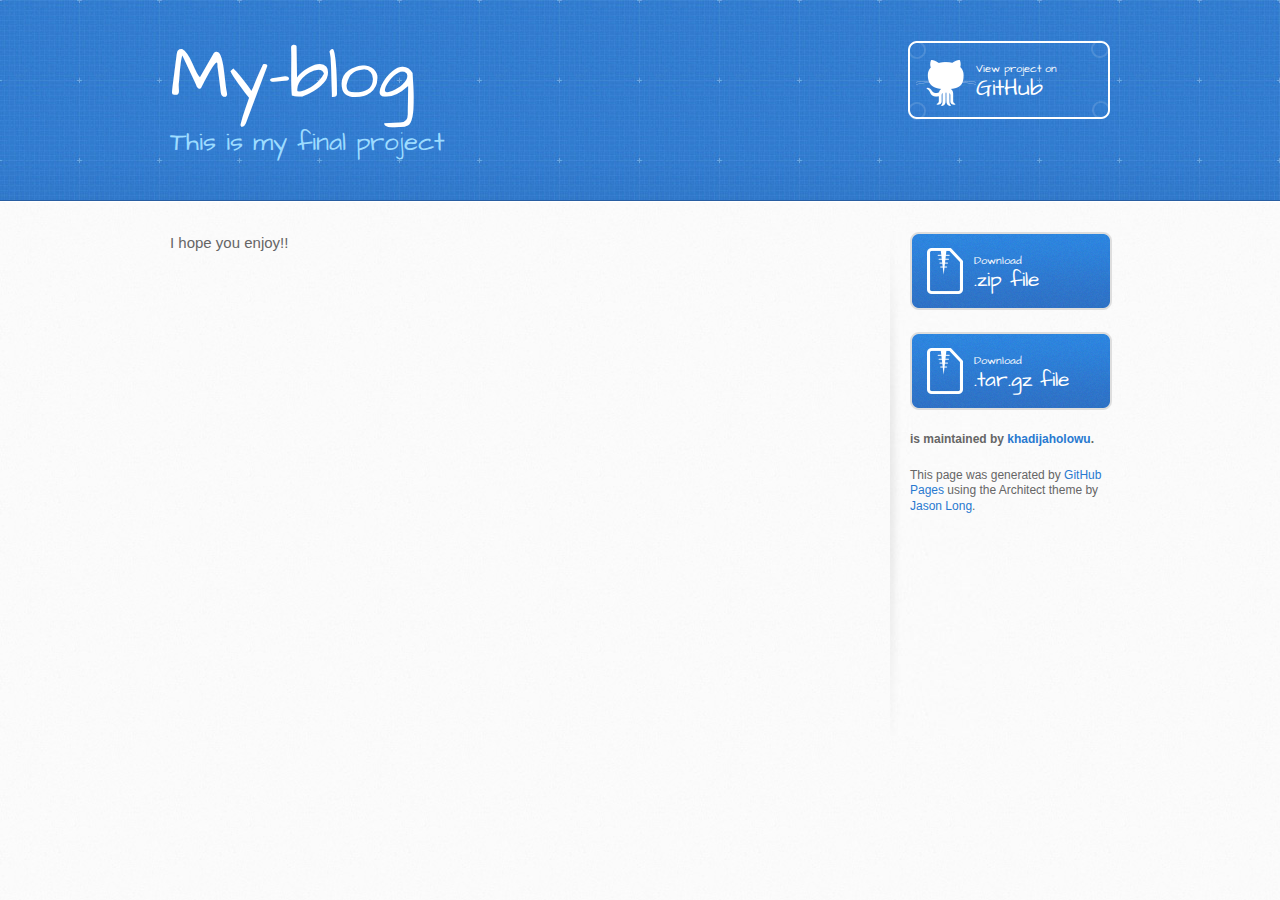
==== index.html @ ba10bfab "Create gh-pages branch via GitHub" ====
<!DOCTYPE html>
<html>
  <head>
    <meta charset='utf-8'>
    <meta http-equiv="X-UA-Compatible" content="chrome=1">
    <meta name="viewport" content="width=device-width, initial-scale=1, maximum-scale=1">
    <link href='https://fonts.googleapis.com/css?family=Architects+Daughter' rel='stylesheet' type='text/css'>
    <link rel="stylesheet" type="text/css" href="stylesheets/stylesheet.css" media="screen">
    <link rel="stylesheet" type="text/css" href="stylesheets/github-light.css" media="screen">
    <link rel="stylesheet" type="text/css" href="stylesheets/print.css" media="print">

    <!--[if lt IE 9]>
    <script src="//html5shiv.googlecode.com/svn/trunk/html5.js"></script>
    <![endif]-->

    <title>My-blog by khadijaholowu</title>
  </head>

  <body>
    <header>
      <div class="inner">
        <h1>My-blog</h1>
        <h2>This is my final project</h2>
        <a href="https://github.com/khadijaholowu/My-Blog" class="button"><small>View project on</small> GitHub</a>
      </div>
    </header>

    <div id="content-wrapper">
      <div class="inner clearfix">
        <section id="main-content">
          <p>I hope you enjoy!!</p>
        </section>

        <aside id="sidebar">
          <a href="https://github.com/khadijaholowu/My-Blog/zipball/master" class="button">
            <small>Download</small>
            .zip file
          </a>
          <a href="https://github.com/khadijaholowu/My-Blog/tarball/master" class="button">
            <small>Download</small>
            .tar.gz file
          </a>

          <p class="repo-owner"><a href="https://github.com/khadijaholowu/My-Blog"></a> is maintained by <a href="https://github.com/khadijaholowu">khadijaholowu</a>.</p>

          <p>This page was generated by <a href="https://pages.github.com">GitHub Pages</a> using the Architect theme by <a href="https://twitter.com/jasonlong">Jason Long</a>.</p>
        </aside>
      </div>
    </div>

  
  </body>
</html>
---- stylesheets/stylesheet.css ----
/*! normalize.css v3.0.2 | MIT License | git.io/normalize */

/**
 * 1. Set default font family to sans-serif.
 * 2. Prevent iOS text size adjust after orientation change, without disabling
 *    user zoom.
 */

html {
  font-family: sans-serif; /* 1 */
  -webkit-text-size-adjust: 100%; /* 2 */
  -ms-text-size-adjust: 100%; /* 2 */
}

/**
 * Remove default margin.
 */

body {
  margin: 0;
}

/* HTML5 display definitions
   ========================================================================== */

/**
 * Correct `block` display not defined for any HTML5 element in IE 8/9.
 * Correct `block` display not defined for `details` or `summary` in IE 10/11
 * and Firefox.
 * Correct `block` display not defined for `main` in IE 11.
 */

article,
aside,
details,
figcaption,
figure,
footer,
header,
hgroup,
main,
menu,
nav,
section,
summary {
  display: block;
}

/**
 * 1. Correct `inline-block` display not defined in IE 8/9.
 * 2. Normalize vertical alignment of `progress` in Chrome, Firefox, and Opera.
 */

audio,
canvas,
progress,
video {
  display: inline-block; /* 1 */
  vertical-align: baseline; /* 2 */
}

/**
 * Prevent modern browsers from displaying `audio` without controls.
 * Remove excess height in iOS 5 devices.
 */

audio:not([controls]) {
  display: none;
  height: 0;
}

/**
 * Address `[hidden]` styling not present in IE 8/9/10.
 * Hide the `template` element in IE 8/9/11, Safari, and Firefox < 22.
 */

[hidden],
template {
  display: none;
}

/* Links
   ========================================================================== */

/**
 * Remove the gray background color from active links in IE 10.
 */

a {
  background-color: transparent;
}

/**
 * Improve readability when focused and also mouse hovered in all browsers.
 */

a:active,
a:hover {
  outline: 0;
}

/* Text-level semantics
   ========================================================================== */

/**
 * Address styling not present in IE 8/9/10/11, Safari, and Chrome.
 */

abbr[title] {
  border-bottom: 1px dotted;
}

/**
 * Address style set to `bolder` in Firefox 4+, Safari, and Chrome.
 */

b,
strong {
  font-weight: bold;
}

/**
 * Address styling not present in Safari and Chrome.
 */

dfn {
  font-style: italic;
}

/**
 * Address variable `h1` font-size and margin within `section` and `article`
 * contexts in Firefox 4+, Safari, and Chrome.
 */

h1 {
  margin: 0.67em 0;
  font-size: 2em;
}

/**
 * Address styling not present in IE 8/9.
 */

mark {
  color: #000;
  background: #ff0;
}

/**
 * Address inconsistent and variable font size in all browsers.
 */

small {
  font-size: 80%;
}

/**
 * Prevent `sub` and `sup` affecting `line-height` in all browsers.
 */

sub,
sup {
  position: relative;
  font-size: 75%;
  line-height: 0;
  vertical-align: baseline;
}

sup {
  top: -0.5em;
}

sub {
  bottom: -0.25em;
}

/* Embedded content
   ========================================================================== */

/**
 * Remove border when inside `a` element in IE 8/9/10.
 */

img {
  border: 0;
}

/**
 * Correct overflow not hidden in IE 9/10/11.
 */

svg:not(:root) {
  overflow: hidden;
}

/* Grouping content
   ========================================================================== */

/**
 * Address margin not present in IE 8/9 and Safari.
 */

figure {
  margin: 1em 40px;
}

/**
 * Address differences between Firefox and other browsers.
 */

hr {
  height: 0;
  -moz-box-sizing: content-box;
  box-sizing: content-box;
}

/**
 * Contain overflow in all browsers.
 */

pre {
  overflow: auto;
}

/**
 * Address odd `em`-unit font size rendering in all browsers.
 */

code,
kbd,
pre,
samp {
  font-family: monospace, monospace;
  font-size: 1em;
}

/* Forms
   ========================================================================== */

/**
 * Known limitation: by default, Chrome and Safari on OS X allow very limited
 * styling of `select`, unless a `border` property is set.
 */

/**
 * 1. Correct color not being inherited.
 *    Known issue: affects color of disabled elements.
 * 2. Correct font properties not being inherited.
 * 3. Address margins set differently in Firefox 4+, Safari, and Chrome.
 */

button,
input,
optgroup,
select,
textarea {
  margin: 0; /* 3 */
  font: inherit; /* 2 */
  color: inherit; /* 1 */
}

/**
 * Address `overflow` set to `hidden` in IE 8/9/10/11.
 */

button {
  overflow: visible;
}

/**
 * Address inconsistent `text-transform` inheritance for `button` and `select`.
 * All other form control elements do not inherit `text-transform` values.
 * Correct `button` style inheritance in Firefox, IE 8/9/10/11, and Opera.
 * Correct `select` style inheritance in Firefox.
 */

button,
select {
  text-transform: none;
}

/**
 * 1. Avoid the WebKit bug in Android 4.0.* where (2) destroys native `audio`
 *    and `video` controls.
 * 2. Correct inability to style clickable `input` types in iOS.
 * 3. Improve usability and consistency of cursor style between image-type
 *    `input` and others.
 */

button,
html input[type="button"], /* 1 */
input[type="reset"],
input[type="submit"] {
  -webkit-appearance: button; /* 2 */
  cursor: pointer; /* 3 */
}

/**
 * Re-set default cursor for disabled elements.
 */

button[disabled],
html input[disabled] {
  cursor: default;
}

/**
 * Remove inner padding and border in Firefox 4+.
 */

button::-moz-focus-inner,
input::-moz-focus-inner {
  padding: 0;
  border: 0;
}

/**
 * Address Firefox 4+ setting `line-height` on `input` using `!important` in
 * the UA stylesheet.
 */

input {
  line-height: normal;
}

/**
 * It's recommended that you don't attempt to style these elements.
 * Firefox's implementation doesn't respect box-sizing, padding, or width.
 *
 * 1. Address box sizing set to `content-box` in IE 8/9/10.
 * 2. Remove excess padding in IE 8/9/10.
 */

input[type="checkbox"],
input[type="radio"] {
  box-sizing: border-box; /* 1 */
  padding: 0; /* 2 */
}

/**
 * Fix the cursor style for Chrome's increment/decrement buttons. For certain
 * `font-size` values of the `input`, it causes the cursor style of the
 * decrement button to change from `default` to `text`.
 */

input[type="number"]::-webkit-inner-spin-button,
input[type="number"]::-webkit-outer-spin-button {
  height: auto;
}

/**
 * 1. Address `appearance` set to `searchfield` in Safari and Chrome.
 * 2. Address `box-sizing` set to `border-box` in Safari and Chrome
 *    (include `-moz` to future-proof).
 */

input[type="search"] {
  -webkit-box-sizing: content-box; /* 2 */
  -moz-box-sizing: content-box;
  box-sizing: content-box;
  -webkit-appearance: textfield; /* 1 */
}

/**
 * Remove inner padding and search cancel button in Safari and Chrome on OS X.
 * Safari (but not Chrome) clips the cancel button when the search input has
 * padding (and `textfield` appearance).
 */

input[type="search"]::-webkit-search-cancel-button,
input[type="search"]::-webkit-search-decoration {
  -webkit-appearance: none;
}

/**
 * Define consistent border, margin, and padding.
 */

fieldset {
  padding: 0.35em 0.625em 0.75em;
  margin: 0 2px;
  border: 1px solid #c0c0c0;
}

/**
 * 1. Correct `color` not being inherited in IE 8/9/10/11.
 * 2. Remove padding so people aren't caught out if they zero out fieldsets.
 */

legend {
  padding: 0; /* 2 */
  border: 0; /* 1 */
}

/**
 * Remove default vertical scrollbar in IE 8/9/10/11.
 */

textarea {
  overflow: auto;
}

/**
 * Don't inherit the `font-weight` (applied by a rule above).
 * NOTE: the default cannot safely be changed in Chrome and Safari on OS X.
 */

optgroup {
  font-weight: bold;
}

/* Tables
   ========================================================================== */

/**
 * Remove most spacing between table cells.
 */

table {
  border-spacing: 0;
  border-collapse: collapse;
}

td,
th {
  padding: 0;
}

/* LAYOUT STYLES */
body {
  font-family: 'Helvetica Neue', Helvetica, Arial, serif;
  font-size: 15px;
  font-weight: 400;
  line-height: 1.5;
  color: #666;
  background: #fafafa url(../images/body-bg.jpg) 0 0 repeat;
}

p {
  margin-top: 0;
}

a {
  color: #2879d0;
}
a:hover {
  color: #2268b2;
}

header {
  padding-top: 40px;
  padding-bottom: 40px;
  font-family: 'Architects Daughter', 'Helvetica Neue', Helvetica, Arial, serif;
  background: #2e7bcf url(../images/header-bg.jpg) 0 0 repeat-x;
  border-bottom: solid 1px #275da1;
}

header h1 {
  width: 540px;
  margin-top: 0;
  margin-bottom: 0.2em;
  font-size: 72px;
  font-weight: normal;
  line-height: 1;
  color: #fff;
  letter-spacing: -1px;
}

header h2 {
  width: 540px;
  margin-top: 0;
  margin-bottom: 0;
  font-size: 26px;
  font-weight: normal;
  line-height: 1.3;
  color: #9ddcff;
  letter-spacing: 0;
}

.inner {
  position: relative;
  width: 940px;
  margin: 0 auto;
}

#content-wrapper {
  padding-top: 30px;
  border-top: solid 1px #fff;
}

#main-content {
  float: left;
  width: 690px;
}

#main-content img {
  max-width: 100%;
}

aside#sidebar {
  float: right;
  width: 200px;
  min-height: 504px;
  padding-left: 20px;
  font-size: 12px;
  line-height: 1.3;
  background: transparent url(../images/sidebar-bg.jpg) 0 0 no-repeat;
}

aside#sidebar p.repo-owner,
aside#sidebar p.repo-owner a {
  font-weight: bold;
}

#downloads {
  margin-bottom: 40px;
}

a.button {
  width: 134px;
  height: 58px;
  padding-top: 22px;
  padding-left: 68px;
  font-family: 'Architects Daughter', 'Helvetica Neue', Helvetica, Arial, serif;
  font-size: 23px;
  line-height: 1.2;
  color: #fff;
}
a.button small {
  display: block;
  font-size: 11px;
}
header a.button {
  position: absolute;
  top: 0;
  right: 0;
  background: transparent url(../images/github-button.png) 0 0 no-repeat;
}
aside a.button {
  display: block;
  width: 138px;
  padding-left: 64px;
  margin-bottom: 20px;
  font-size: 21px;
  background: transparent url(../images/download-button.png) 0 0 no-repeat;
}

code, pre {
  margin-bottom: 30px;
  font-family: Monaco, "Bitstream Vera Sans Mono", "Lucida Console", Terminal, monospace;
  font-size: 13px;
  color: #222;
}

code {
  padding: 0 3px;
  background-color: #f2f8fc;
  border: solid 1px #dbe7f3;
}

pre {
  padding: 20px;
  overflow: auto;
  text-shadow: none;
  background: #fff;
  border: solid 1px #f2f2f2;
}
pre code {
  padding: 0;
  color: #2879d0;
  background-color: #fff;
  border: none;
}

ul, ol, dl {
  margin-bottom: 20px;
}


/* COMMON STYLES */

hr {
  height: 0;
  margin-top: 1em;
  margin-bottom: 1em;
  border: 0;
  border-top: solid 1px #ddd;
}

table {
  width: 100%;
  border: 1px solid #ebebeb;
}

th {
  font-weight: 500;
}

td {
  font-weight: 300;
  text-align: center;
  border: 1px solid #ebebeb;
}

form {
  padding: 20px;
  background: #f2f2f2;

}


/* GENERAL ELEMENT TYPE STYLES */

#main-content h1 {
  margin-top: 0;
  margin-bottom: 0;
  font-family: 'Architects Daughter', 'Helvetica Neue', Helvetica, Arial, serif;
  font-size: 2.8em;
  font-weight: normal;
  color: #474747;
  text-indent: 6px;
  letter-spacing: -1px;
}

#main-content h1:before {
  padding-right: 0.3em;
  margin-left: -0.9em;
  color: #9ddcff;
  content: "/";
}

#main-content h2 {
  margin-bottom: 8px;
  font-family: 'Architects Daughter', 'Helvetica Neue', Helvetica, Arial, serif;
  font-size: 22px;
  font-weight: bold;
  color: #474747;
  text-indent: 4px;
}
#main-content h2:before {
  padding-right: 0.3em;
  margin-left: -1.5em;
  content: "//";
  color: #9ddcff;
}

#main-content h3 {
  margin-top: 24px;
  margin-bottom: 8px;
  font-family: 'Architects Daughter', 'Helvetica Neue', Helvetica, Arial, serif;
  font-size: 18px;
  font-weight: bold;
  color: #474747;
  text-indent: 3px;
}

#main-content h3:before {
  padding-right: 0.3em;
  margin-left: -2em;
  content: "///";
  color: #9ddcff;
}

#main-content h4 {
  margin-bottom: 8px;
  font-family: 'Architects Daughter', 'Helvetica Neue', Helvetica, Arial, serif;
  font-size: 15px;
  font-weight: bold;
  color: #474747;
  text-indent: 3px;
}

h4:before {
  padding-right: 0.3em;
  margin-left: -2.8em;
  content: "////";
  color: #9ddcff;
}

#main-content h5 {
  margin-bottom: 8px;
  font-family: 'Architects Daughter', 'Helvetica Neue', Helvetica, Arial, serif;
  font-size: 14px;
  color: #474747;
  text-indent: 3px;
}
h5:before {
  padding-right: 0.3em;
  margin-left: -3.2em;
  content: "/////";
  color: #9ddcff;
}

#main-content h6 {
  margin-bottom: 8px;
  font-family: 'Architects Daughter', 'Helvetica Neue', Helvetica, Arial, serif;
  font-size: .8em;
  color: #474747;
  text-indent: 3px;
}
h6:before {
  padding-right: 0.3em;
  margin-left: -3.7em;
  content: "//////";
  color: #9ddcff;
}

p {
  margin-bottom: 20px;
}

a {
  text-decoration: none;
}

p a {
  font-weight: 400;
}

blockquote {
  padding: 0 0 0 30px;
  margin-bottom: 20px;
  font-size: 1.6em;
  border-left: 10px solid #e9e9e9;
}

ul {
  list-style-position: inside;
  list-style: disc;
  padding-left: 20px;
}

ol {
  list-style-position: inside;
  list-style: decimal;
  padding-left: 3px;
}

dl dd {
  font-style: italic;
  font-weight: 100;
}

footer {
  padding-top: 20px;
  padding-bottom: 30px;
  margin-top: 40px;
  font-size: 13px;
  color: #aaa;
  background: transparent url('../images/hr.png') 0 0 no-repeat;
}

footer a {
  color: #666;
}
footer a:hover {
  color: #444;
}

/* MISC */
.clearfix:after {
  display: block;
  height: 0;
  clear: both;
  visibility: hidden;
  content: '.';
}

.clearfix {display: inline-block;}
* html .clearfix {height: 1%;}
.clearfix {display: block;}

/* #Media Queries
================================================== */

/* Smaller than standard 960 (devices and browsers) */
@media only screen and (max-width: 959px) { }

/* Tablet Portrait size to standard 960 (devices and browsers) */
@media only screen and (min-width: 768px) and (max-width: 959px) {
  .inner {
    width: 740px;
  }
  header h1, header h2 {
    width: 340px;
  }
  header h1 {
    font-size: 60px;
  }
  header h2 {
    font-size: 30px;
  }
  #main-content {
    width: 490px;
  }
  #main-content h1:before,
  #main-content h2:before,
  #main-content h3:before,
  #main-content h4:before,
  #main-content h5:before,
  #main-content h6:before {
    padding-right: 0;
    margin-left: 0;
    content: none;
  }
}

/* All Mobile Sizes (devices and browser) */
@media only screen and (max-width: 767px) {
  .inner {
    width: 93%;
  }
  header {
    padding: 20px 0;
  }
  header .inner {
    position: relative;
  }
  header h1, header h2 {
    width: 100%;
  }
  header h1 {
    font-size: 48px;
  }
  header h2 {
    font-size: 24px;
  }
  header a.button {
    position: relative;
    display: inline-block;
    width: auto;
    height: auto;
    padding: 5px 10px;
    margin-top: 15px;
    font-size: 13px;
    line-height: 1;
    color: #2879d0;
    text-align: center;
    background-color: #9ddcff;
    background-image: none;
    border-radius: 5px;
    -moz-border-radius: 5px;
    -webkit-border-radius: 5px;
  }
  header a.button small {
    display: inline;
    font-size: 13px;
  }
  #main-content,
  aside#sidebar {
    float: none;
    width: 100% ! important;
  }
  aside#sidebar {
    min-height: 0;
    padding: 20px 0;
    margin-top: 20px;
    background-image: none;
    border-top: solid 1px #ddd;
  }
  aside#sidebar a.button {
    display: none;
  }
  #main-content h1:before,
  #main-content h2:before,
  #main-content h3:before,
  #main-content h4:before,
  #main-content h5:before,
  #main-content h6:before {
    padding-right: 0;
    margin-left: 0;
    content: none;
  }
}

/* Mobile Landscape Size to Tablet Portrait (devices and browsers) */
@media only screen and (min-width: 480px) and (max-width: 767px) { }

/* Mobile Portrait Size to Mobile Landscape Size (devices and browsers) */
@media only screen and (max-width: 479px) { }
---- stylesheets/github-light.css ----
/*
   Copyright 2014 GitHub Inc.

   Licensed under the Apache License, Version 2.0 (the "License");
   you may not use this file except in compliance with the License.
   You may obtain a copy of the License at

       http://www.apache.org/licenses/LICENSE-2.0

   Unless required by applicable law or agreed to in writing, software
   distributed under the License is distributed on an "AS IS" BASIS,
   WITHOUT WARRANTIES OR CONDITIONS OF ANY KIND, either express or implied.
   See the License for the specific language governing permissions and
   limitations under the License.

*/

.pl-c /* comment */ {
  color: #969896;
}

.pl-c1      /* constant, markup.raw, meta.diff.header, meta.module-reference, meta.property-name, support, support.constant, support.variable, variable.other.constant */,
.pl-s .pl-v /* string variable */ {
  color: #0086b3;
}

.pl-e  /* entity */,
.pl-en /* entity.name */ {
  color: #795da3;
}

.pl-s .pl-s1 /* string source */,
.pl-smi      /* storage.modifier.import, storage.modifier.package, storage.type.java, variable.other, variable.parameter.function */ {
  color: #333;
}

.pl-ent /* entity.name.tag */ {
  color: #63a35c;
}

.pl-k /* keyword, storage, storage.type */ {
  color: #a71d5d;
}

.pl-pds              /* punctuation.definition.string, string.regexp.character-class */,
.pl-s                /* string */,
.pl-s .pl-pse .pl-s1 /* string punctuation.section.embedded source */,
.pl-sr               /* string.regexp */,
.pl-sr .pl-cce       /* string.regexp constant.character.escape */,
.pl-sr .pl-sra       /* string.regexp string.regexp.arbitrary-repitition */,
.pl-sr .pl-sre       /* string.regexp source.ruby.embedded */ {
  color: #183691;
}

.pl-v /* variable */ {
  color: #ed6a43;
}

.pl-id /* invalid.deprecated */ {
  color: #b52a1d;
}

.pl-ii /* invalid.illegal */ {
  background-color: #b52a1d;
  color: #f8f8f8;
}

.pl-sr .pl-cce /* string.regexp constant.character.escape */ {
  color: #63a35c;
  font-weight: bold;
}

.pl-ml /* markup.list */ {
  color: #693a17;
}

.pl-mh        /* markup.heading */,
.pl-mh .pl-en /* markup.heading entity.name */,
.pl-ms        /* meta.separator */ {
  color: #1d3e81;
  font-weight: bold;
}

.pl-mq /* markup.quote */ {
  color: #008080;
}

.pl-mi /* markup.italic */ {
  color: #333;
  font-style: italic;
}

.pl-mb /* markup.bold */ {
  color: #333;
  font-weight: bold;
}

.pl-md /* markup.deleted, meta.diff.header.from-file */ {
  background-color: #ffecec;
  color: #bd2c00;
}

.pl-mi1 /* markup.inserted, meta.diff.header.to-file */ {
  background-color: #eaffea;
  color: #55a532;
}

.pl-mdr /* meta.diff.range */ {
  color: #795da3;
  font-weight: bold;
}

.pl-mo /* meta.output */ {
  color: #1d3e81;
}
---- stylesheets/print.css ----
html, body, div, span, applet, object, iframe,
h1, h2, h3, h4, h5, h6, p, blockquote, pre,
a, abbr, acronym, address, big, cite, code,
del, dfn, em, img, ins, kbd, q, s, samp,
small, strike, strong, sub, sup, tt, var,
b, u, i, center,
dl, dt, dd, ol, ul, li,
fieldset, form, label, legend,
table, caption, tbody, tfoot, thead, tr, th, td,
article, aside, canvas, details, embed,
figure, figcaption, footer, header, hgroup,
menu, nav, output, ruby, section, summary,
time, mark, audio, video {
  padding: 0;
  margin: 0;
  font: inherit;
  font-size: 100%;
  vertical-align: baseline;
  border: 0;
}
/* HTML5 display-role reset for older browsers */
article, aside, details, figcaption, figure,
footer, header, hgroup, menu, nav, section {
  display: block;
}
body {
  line-height: 1;
}
ol, ul {
  list-style: none;
}
blockquote, q {
  quotes: none;
}
blockquote:before, blockquote:after,
q:before, q:after {
  content: '';
  content: none;
}
table {
  border-spacing: 0;
  border-collapse: collapse;
}
body {
  font-family: 'Helvetica Neue', Helvetica, Arial, serif;
  font-size: 13px;
  line-height: 1.5;
  color: #000;
}

a {
  font-weight: bold;
  color: #d5000d;
}

header {
  padding-top: 35px;
  padding-bottom: 10px;
}

header h1 {
  font-size: 48px;
  font-weight: bold;
  line-height: 1.2;
  color: #303030;
  letter-spacing: -1px;
}

header h2 {
  font-size: 24px;
  font-weight: normal;
  line-height: 1.3;
  color: #aaa;
  letter-spacing: -1px;
}
#downloads {
  display: none;
}
#main_content {
  padding-top: 20px;
}

code, pre {
  margin-bottom: 30px;
  font-family: Monaco, "Bitstream Vera Sans Mono", "Lucida Console", Terminal;
  font-size: 12px;
  color: #222;
}

code {
  padding: 0 3px;
}

pre {
  padding: 20px;
  overflow: auto;
  border: solid 1px #ddd;
}
pre code {
  padding: 0;
}

ul, ol, dl {
  margin-bottom: 20px;
}


/* COMMON STYLES */

table {
  width: 100%;
  border: 1px solid #ebebeb;
}

th {
  font-weight: 500;
}

td {
  font-weight: 300;
  text-align: center;
  border: 1px solid #ebebeb;
}

form {
  padding: 20px;
  background: #f2f2f2;

}


/* GENERAL ELEMENT TYPE STYLES */

h1 {
  font-size: 2.8em;
}

h2 {
  margin-bottom: 8px;
  font-size: 22px;
  font-weight: bold;
  color: #303030;
}

h3 {
  margin-bottom: 8px;
  font-size: 18px;
  font-weight: bold;
  color: #d5000d;
}

h4 {
  font-size: 16px;
  font-weight: bold;
  color: #303030;
}

h5 {
  font-size: 1em;
  color: #303030;
}

h6 {
  font-size: .8em;
  color: #303030;
}

p {
  margin-bottom: 20px;
  font-weight: 300;
}

a {
  text-decoration: none;
}

p a {
  font-weight: 400;
}

blockquote {
  padding: 0 0 0 30px;
  margin-bottom: 20px;
  font-size: 1.6em;
  border-left: 10px solid #e9e9e9;
}

ul li {
  padding-left: 20px;
  list-style-position: inside;
  list-style: disc;
}

ol li {
  padding-left: 3px;
  list-style-position: inside;
  list-style: decimal;
}

dl dd {
  font-style: italic;
  font-weight: 100;
}

footer {
  padding-top: 20px;
  padding-bottom: 30px;
  margin-top: 40px;
  font-size: 13px;
  color: #aaa;
}

footer a {
  color: #666;
}

/* MISC */
.clearfix:after {
  display: block;
  height: 0;
  clear: both;
  visibility: hidden;
  content: '.';
}

.clearfix {display: inline-block;}
* html .clearfix {height: 1%;}
.clearfix {display: block;}
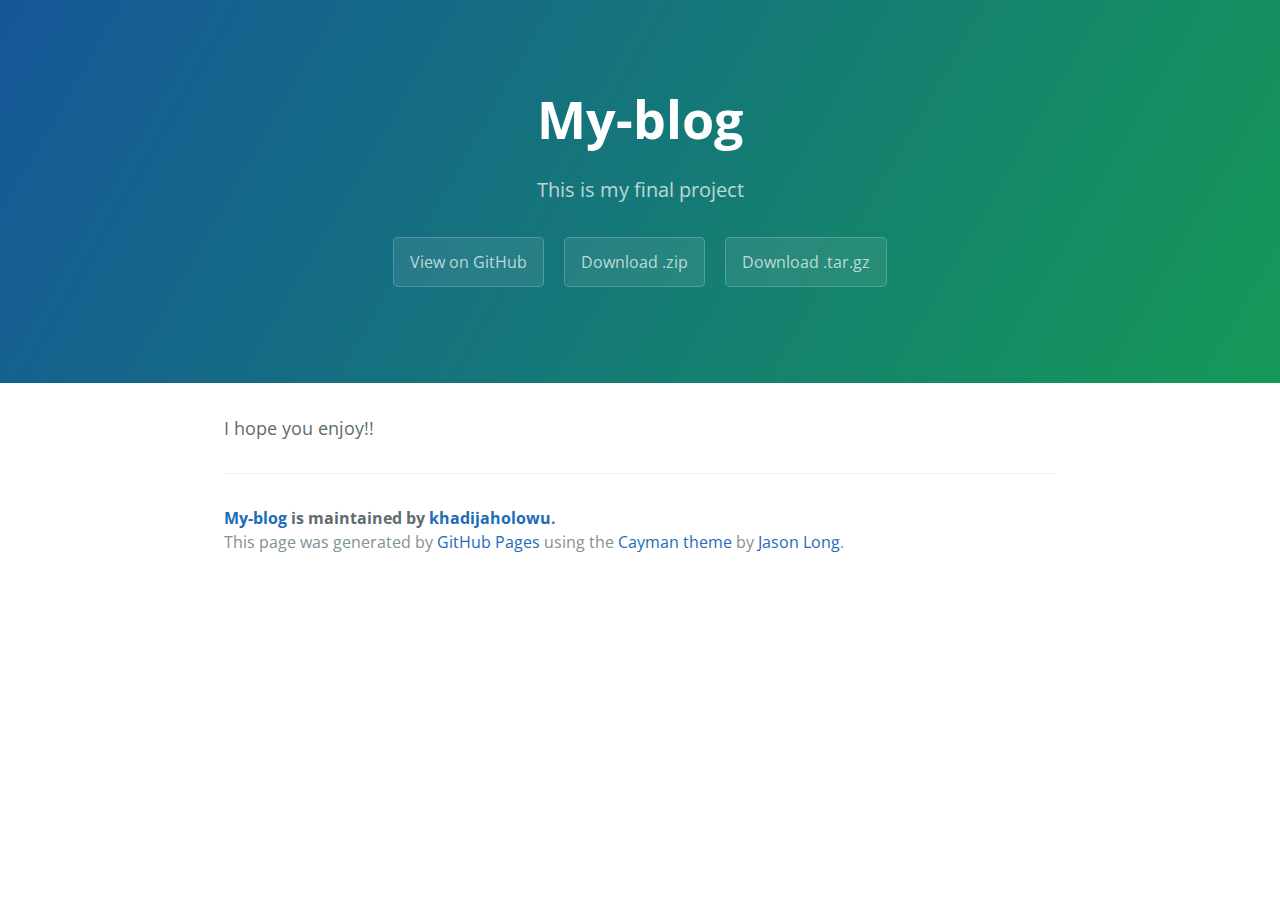
==== commit d8cb6bbb: "Create gh-pages branch via GitHub" ====
--- a/index.html
+++ b/index.html
@@ -1,52 +1,33 @@
 <!DOCTYPE html>
-<html>
+<html lang="en-us">
   <head>
-    <meta charset='utf-8'>
-    <meta http-equiv="X-UA-Compatible" content="chrome=1">
-    <meta name="viewport" content="width=device-width, initial-scale=1, maximum-scale=1">
-    <link href='https://fonts.googleapis.com/css?family=Architects+Daughter' rel='stylesheet' type='text/css'>
+    <meta charset="UTF-8">
+    <title>My-blog by khadijaholowu</title>
+    <meta name="viewport" content="width=device-width, initial-scale=1">
+    <link rel="stylesheet" type="text/css" href="stylesheets/normalize.css" media="screen">
+    <link href='https://fonts.googleapis.com/css?family=Open+Sans:400,700' rel='stylesheet' type='text/css'>
     <link rel="stylesheet" type="text/css" href="stylesheets/stylesheet.css" media="screen">
     <link rel="stylesheet" type="text/css" href="stylesheets/github-light.css" media="screen">
-    <link rel="stylesheet" type="text/css" href="stylesheets/print.css" media="print">
+  </head>
+  <body>
+    <section class="page-header">
+      <h1 class="project-name">My-blog</h1>
+      <h2 class="project-tagline">This is my final project</h2>
+      <a href="https://github.com/khadijaholowu/My-Blog" class="btn">View on GitHub</a>
+      <a href="https://github.com/khadijaholowu/My-Blog/zipball/master" class="btn">Download .zip</a>
+      <a href="https://github.com/khadijaholowu/My-Blog/tarball/master" class="btn">Download .tar.gz</a>
+    </section>
 
-    <!--[if lt IE 9]>
-    <script src="//html5shiv.googlecode.com/svn/trunk/html5.js"></script>
-    <![endif]-->
+    <section class="main-content">
+      <p>I hope you enjoy!!</p>
 
-    <title>My-blog by khadijaholowu</title>
-  </head>
+      <footer class="site-footer">
+        <span class="site-footer-owner"><a href="https://github.com/khadijaholowu/My-Blog">My-blog</a> is maintained by <a href="https://github.com/khadijaholowu">khadijaholowu</a>.</span>
 
-  <body>
-    <header>
-      <div class="inner">
-        <h1>My-blog</h1>
-        <h2>This is my final project</h2>
-        <a href="https://github.com/khadijaholowu/My-Blog" class="button"><small>View project on</small> GitHub</a>
-      </div>
-    </header>
+        <span class="site-footer-credits">This page was generated by <a href="https://pages.github.com">GitHub Pages</a> using the <a href="https://github.com/jasonlong/cayman-theme">Cayman theme</a> by <a href="https://twitter.com/jasonlong">Jason Long</a>.</span>
+      </footer>
 
-    <div id="content-wrapper">
-      <div class="inner clearfix">
-        <section id="main-content">
-          <p>I hope you enjoy!!</p>
-        </section>
-
-        <aside id="sidebar">
-          <a href="https://github.com/khadijaholowu/My-Blog/zipball/master" class="button">
-            <small>Download</small>
-            .zip file
-          </a>
-          <a href="https://github.com/khadijaholowu/My-Blog/tarball/master" class="button">
-            <small>Download</small>
-            .tar.gz file
-          </a>
-
-          <p class="repo-owner"><a href="https://github.com/khadijaholowu/My-Blog"></a> is maintained by <a href="https://github.com/khadijaholowu">khadijaholowu</a>.</p>
-
-          <p>This page was generated by <a href="https://pages.github.com">GitHub Pages</a> using the Architect theme by <a href="https://twitter.com/jasonlong">Jason Long</a>.</p>
-        </aside>
-      </div>
-    </div>
+    </section>
 
   
   </body>
--- a/stylesheets/stylesheet.css
+++ b/stylesheets/stylesheet.css
@@ -1,881 +1,245 @@
-/*! normalize.css v3.0.2 | MIT License | git.io/normalize */
-
-/**
- * 1. Set default font family to sans-serif.
- * 2. Prevent iOS text size adjust after orientation change, without disabling
- *    user zoom.
- */
-
-html {
-  font-family: sans-serif; /* 1 */
-  -webkit-text-size-adjust: 100%; /* 2 */
-  -ms-text-size-adjust: 100%; /* 2 */
-}
-
-/**
- * Remove default margin.
- */
+* {
+  box-sizing: border-box; }
 
 body {
+  padding: 0;
   margin: 0;
-}
-
-/* HTML5 display definitions
-   ========================================================================== */
-
-/**
- * Correct `block` display not defined for any HTML5 element in IE 8/9.
- * Correct `block` display not defined for `details` or `summary` in IE 10/11
- * and Firefox.
- * Correct `block` display not defined for `main` in IE 11.
- */
-
-article,
-aside,
-details,
-figcaption,
-figure,
-footer,
-header,
-hgroup,
-main,
-menu,
-nav,
-section,
-summary {
+  font-family: "Open Sans", "Helvetica Neue", Helvetica, Arial, sans-serif;
+  font-size: 16px;
+  line-height: 1.5;
+  color: #606c71; }
+
+a {
+  color: #1e6bb8;
+  text-decoration: none; }
+  a:hover {
+    text-decoration: underline; }
+
+.btn {
+  display: inline-block;
+  margin-bottom: 1rem;
+  color: rgba(255, 255, 255, 0.7);
+  background-color: rgba(255, 255, 255, 0.08);
+  border-color: rgba(255, 255, 255, 0.2);
+  border-style: solid;
+  border-width: 1px;
+  border-radius: 0.3rem;
+  transition: color 0.2s, background-color 0.2s, border-color 0.2s; }
+  .btn + .btn {
+    margin-left: 1rem; }
+
+.btn:hover {
+  color: rgba(255, 255, 255, 0.8);
+  text-decoration: none;
+  background-color: rgba(255, 255, 255, 0.2);
+  border-color: rgba(255, 255, 255, 0.3); }
+
+@media screen and (min-width: 64em) {
+  .btn {
+    padding: 0.75rem 1rem; } }
+
+@media screen and (min-width: 42em) and (max-width: 64em) {
+  .btn {
+    padding: 0.6rem 0.9rem;
+    font-size: 0.9rem; } }
+
+@media screen and (max-width: 42em) {
+  .btn {
+    display: block;
+    width: 100%;
+    padding: 0.75rem;
+    font-size: 0.9rem; }
+    .btn + .btn {
+      margin-top: 1rem;
+      margin-left: 0; } }
+
+.page-header {
+  color: #fff;
+  text-align: center;
+  background-color: #159957;
+  background-image: linear-gradient(120deg, #155799, #159957); }
+
+@media screen and (min-width: 64em) {
+  .page-header {
+    padding: 5rem 6rem; } }
+
+@media screen and (min-width: 42em) and (max-width: 64em) {
+  .page-header {
+    padding: 3rem 4rem; } }
+
+@media screen and (max-width: 42em) {
+  .page-header {
+    padding: 2rem 1rem; } }
+
+.project-name {
+  margin-top: 0;
+  margin-bottom: 0.1rem; }
+
+@media screen and (min-width: 64em) {
+  .project-name {
+    font-size: 3.25rem; } }
+
+@media screen and (min-width: 42em) and (max-width: 64em) {
+  .project-name {
+    font-size: 2.25rem; } }
+
+@media screen and (max-width: 42em) {
+  .project-name {
+    font-size: 1.75rem; } }
+
+.project-tagline {
+  margin-bottom: 2rem;
+  font-weight: normal;
+  opacity: 0.7; }
+
+@media screen and (min-width: 64em) {
+  .project-tagline {
+    font-size: 1.25rem; } }
+
+@media screen and (min-width: 42em) and (max-width: 64em) {
+  .project-tagline {
+    font-size: 1.15rem; } }
+
+@media screen and (max-width: 42em) {
+  .project-tagline {
+    font-size: 1rem; } }
+
+.main-content :first-child {
+  margin-top: 0; }
+.main-content img {
+  max-width: 100%; }
+.main-content h1, .main-content h2, .main-content h3, .main-content h4, .main-content h5, .main-content h6 {
+  margin-top: 2rem;
+  margin-bottom: 1rem;
+  font-weight: normal;
+  color: #159957; }
+.main-content p {
+  margin-bottom: 1em; }
+.main-content code {
+  padding: 2px 4px;
+  font-family: Consolas, "Liberation Mono", Menlo, Courier, monospace;
+  font-size: 0.9rem;
+  color: #383e41;
+  background-color: #f3f6fa;
+  border-radius: 0.3rem; }
+.main-content pre {
+  padding: 0.8rem;
+  margin-top: 0;
+  margin-bottom: 1rem;
+  font: 1rem Consolas, "Liberation Mono", Menlo, Courier, monospace;
+  color: #567482;
+  word-wrap: normal;
+  background-color: #f3f6fa;
+  border: solid 1px #dce6f0;
+  border-radius: 0.3rem; }
+  .main-content pre > code {
+    padding: 0;
+    margin: 0;
+    font-size: 0.9rem;
+    color: #567482;
+    word-break: normal;
+    white-space: pre;
+    background: transparent;
+    border: 0; }
+.main-content .highlight {
+  margin-bottom: 1rem; }
+  .main-content .highlight pre {
+    margin-bottom: 0;
+    word-break: normal; }
+.main-content .highlight pre, .main-content pre {
+  padding: 0.8rem;
+  overflow: auto;
+  font-size: 0.9rem;
+  line-height: 1.45;
+  border-radius: 0.3rem; }
+.main-content pre code, .main-content pre tt {
+  display: inline;
+  max-width: initial;
+  padding: 0;
+  margin: 0;
+  overflow: initial;
+  line-height: inherit;
+  word-wrap: normal;
+  background-color: transparent;
+  border: 0; }
+  .main-content pre code:before, .main-content pre code:after, .main-content pre tt:before, .main-content pre tt:after {
+    content: normal; }
+.main-content ul, .main-content ol {
+  margin-top: 0; }
+.main-content blockquote {
+  padding: 0 1rem;
+  margin-left: 0;
+  color: #819198;
+  border-left: 0.3rem solid #dce6f0; }
+  .main-content blockquote > :first-child {
+    margin-top: 0; }
+  .main-content blockquote > :last-child {
+    margin-bottom: 0; }
+.main-content table {
   display: block;
-}
-
-/**
- * 1. Correct `inline-block` display not defined in IE 8/9.
- * 2. Normalize vertical alignment of `progress` in Chrome, Firefox, and Opera.
- */
-
-audio,
-canvas,
-progress,
-video {
-  display: inline-block; /* 1 */
-  vertical-align: baseline; /* 2 */
-}
-
-/**
- * Prevent modern browsers from displaying `audio` without controls.
- * Remove excess height in iOS 5 devices.
- */
-
-audio:not([controls]) {
-  display: none;
-  height: 0;
-}
-
-/**
- * Address `[hidden]` styling not present in IE 8/9/10.
- * Hide the `template` element in IE 8/9/11, Safari, and Firefox < 22.
- */
-
-[hidden],
-template {
-  display: none;
-}
-
-/* Links
-   ========================================================================== */
-
-/**
- * Remove the gray background color from active links in IE 10.
- */
-
-a {
-  background-color: transparent;
-}
-
-/**
- * Improve readability when focused and also mouse hovered in all browsers.
- */
-
-a:active,
-a:hover {
-  outline: 0;
-}
-
-/* Text-level semantics
-   ========================================================================== */
-
-/**
- * Address styling not present in IE 8/9/10/11, Safari, and Chrome.
- */
-
-abbr[title] {
-  border-bottom: 1px dotted;
-}
-
-/**
- * Address style set to `bolder` in Firefox 4+, Safari, and Chrome.
- */
-
-b,
-strong {
-  font-weight: bold;
-}
-
-/**
- * Address styling not present in Safari and Chrome.
- */
-
-dfn {
-  font-style: italic;
-}
-
-/**
- * Address variable `h1` font-size and margin within `section` and `article`
- * contexts in Firefox 4+, Safari, and Chrome.
- */
-
-h1 {
-  margin: 0.67em 0;
-  font-size: 2em;
-}
-
-/**
- * Address styling not present in IE 8/9.
- */
-
-mark {
-  color: #000;
-  background: #ff0;
-}
-
-/**
- * Address inconsistent and variable font size in all browsers.
- */
-
-small {
-  font-size: 80%;
-}
-
-/**
- * Prevent `sub` and `sup` affecting `line-height` in all browsers.
- */
-
-sub,
-sup {
-  position: relative;
-  font-size: 75%;
-  line-height: 0;
-  vertical-align: baseline;
-}
-
-sup {
-  top: -0.5em;
-}
-
-sub {
-  bottom: -0.25em;
-}
-
-/* Embedded content
-   ========================================================================== */
-
-/**
- * Remove border when inside `a` element in IE 8/9/10.
- */
-
-img {
-  border: 0;
-}
-
-/**
- * Correct overflow not hidden in IE 9/10/11.
- */
-
-svg:not(:root) {
-  overflow: hidden;
-}
-
-/* Grouping content
-   ========================================================================== */
-
-/**
- * Address margin not present in IE 8/9 and Safari.
- */
-
-figure {
-  margin: 1em 40px;
-}
-
-/**
- * Address differences between Firefox and other browsers.
- */
-
-hr {
-  height: 0;
-  -moz-box-sizing: content-box;
-  box-sizing: content-box;
-}
-
-/**
- * Contain overflow in all browsers.
- */
-
-pre {
+  width: 100%;
   overflow: auto;
-}
-
-/**
- * Address odd `em`-unit font size rendering in all browsers.
- */
-
-code,
-kbd,
-pre,
-samp {
-  font-family: monospace, monospace;
-  font-size: 1em;
-}
-
-/* Forms
-   ========================================================================== */
-
-/**
- * Known limitation: by default, Chrome and Safari on OS X allow very limited
- * styling of `select`, unless a `border` property is set.
- */
-
-/**
- * 1. Correct color not being inherited.
- *    Known issue: affects color of disabled elements.
- * 2. Correct font properties not being inherited.
- * 3. Address margins set differently in Firefox 4+, Safari, and Chrome.
- */
-
-button,
-input,
-optgroup,
-select,
-textarea {
-  margin: 0; /* 3 */
-  font: inherit; /* 2 */
-  color: inherit; /* 1 */
-}
-
-/**
- * Address `overflow` set to `hidden` in IE 8/9/10/11.
- */
-
-button {
-  overflow: visible;
-}
-
-/**
- * Address inconsistent `text-transform` inheritance for `button` and `select`.
- * All other form control elements do not inherit `text-transform` values.
- * Correct `button` style inheritance in Firefox, IE 8/9/10/11, and Opera.
- * Correct `select` style inheritance in Firefox.
- */
-
-button,
-select {
-  text-transform: none;
-}
-
-/**
- * 1. Avoid the WebKit bug in Android 4.0.* where (2) destroys native `audio`
- *    and `video` controls.
- * 2. Correct inability to style clickable `input` types in iOS.
- * 3. Improve usability and consistency of cursor style between image-type
- *    `input` and others.
- */
-
-button,
-html input[type="button"], /* 1 */
-input[type="reset"],
-input[type="submit"] {
-  -webkit-appearance: button; /* 2 */
-  cursor: pointer; /* 3 */
-}
-
-/**
- * Re-set default cursor for disabled elements.
- */
-
-button[disabled],
-html input[disabled] {
-  cursor: default;
-}
-
-/**
- * Remove inner padding and border in Firefox 4+.
- */
-
-button::-moz-focus-inner,
-input::-moz-focus-inner {
+  word-break: normal;
+  word-break: keep-all; }
+  .main-content table th {
+    font-weight: bold; }
+  .main-content table th, .main-content table td {
+    padding: 0.5rem 1rem;
+    border: 1px solid #e9ebec; }
+.main-content dl {
+  padding: 0; }
+  .main-content dl dt {
+    padding: 0;
+    margin-top: 1rem;
+    font-size: 1rem;
+    font-weight: bold; }
+  .main-content dl dd {
+    padding: 0;
+    margin-bottom: 1rem; }
+.main-content hr {
+  height: 2px;
   padding: 0;
-  border: 0;
-}
-
-/**
- * Address Firefox 4+ setting `line-height` on `input` using `!important` in
- * the UA stylesheet.
- */
-
-input {
-  line-height: normal;
-}
-
-/**
- * It's recommended that you don't attempt to style these elements.
- * Firefox's implementation doesn't respect box-sizing, padding, or width.
- *
- * 1. Address box sizing set to `content-box` in IE 8/9/10.
- * 2. Remove excess padding in IE 8/9/10.
- */
-
-input[type="checkbox"],
-input[type="radio"] {
-  box-sizing: border-box; /* 1 */
-  padding: 0; /* 2 */
-}
-
-/**
- * Fix the cursor style for Chrome's increment/decrement buttons. For certain
- * `font-size` values of the `input`, it causes the cursor style of the
- * decrement button to change from `default` to `text`.
- */
-
-input[type="number"]::-webkit-inner-spin-button,
-input[type="number"]::-webkit-outer-spin-button {
-  height: auto;
-}
-
-/**
- * 1. Address `appearance` set to `searchfield` in Safari and Chrome.
- * 2. Address `box-sizing` set to `border-box` in Safari and Chrome
- *    (include `-moz` to future-proof).
- */
-
-input[type="search"] {
-  -webkit-box-sizing: content-box; /* 2 */
-  -moz-box-sizing: content-box;
-  box-sizing: content-box;
-  -webkit-appearance: textfield; /* 1 */
-}
-
-/**
- * Remove inner padding and search cancel button in Safari and Chrome on OS X.
- * Safari (but not Chrome) clips the cancel button when the search input has
- * padding (and `textfield` appearance).
- */
-
-input[type="search"]::-webkit-search-cancel-button,
-input[type="search"]::-webkit-search-decoration {
-  -webkit-appearance: none;
-}
-
-/**
- * Define consistent border, margin, and padding.
- */
-
-fieldset {
-  padding: 0.35em 0.625em 0.75em;
-  margin: 0 2px;
-  border: 1px solid #c0c0c0;
-}
-
-/**
- * 1. Correct `color` not being inherited in IE 8/9/10/11.
- * 2. Remove padding so people aren't caught out if they zero out fieldsets.
- */
-
-legend {
-  padding: 0; /* 2 */
-  border: 0; /* 1 */
-}
-
-/**
- * Remove default vertical scrollbar in IE 8/9/10/11.
- */
-
-textarea {
-  overflow: auto;
-}
-
-/**
- * Don't inherit the `font-weight` (applied by a rule above).
- * NOTE: the default cannot safely be changed in Chrome and Safari on OS X.
- */
-
-optgroup {
-  font-weight: bold;
-}
-
-/* Tables
-   ========================================================================== */
-
-/**
- * Remove most spacing between table cells.
- */
-
-table {
-  border-spacing: 0;
-  border-collapse: collapse;
-}
-
-td,
-th {
-  padding: 0;
-}
-
-/* LAYOUT STYLES */
-body {
-  font-family: 'Helvetica Neue', Helvetica, Arial, serif;
-  font-size: 15px;
-  font-weight: 400;
-  line-height: 1.5;
-  color: #666;
-  background: #fafafa url(../images/body-bg.jpg) 0 0 repeat;
-}
-
-p {
-  margin-top: 0;
-}
-
-a {
-  color: #2879d0;
-}
-a:hover {
-  color: #2268b2;
-}
-
-header {
-  padding-top: 40px;
-  padding-bottom: 40px;
-  font-family: 'Architects Daughter', 'Helvetica Neue', Helvetica, Arial, serif;
-  background: #2e7bcf url(../images/header-bg.jpg) 0 0 repeat-x;
-  border-bottom: solid 1px #275da1;
-}
-
-header h1 {
-  width: 540px;
-  margin-top: 0;
-  margin-bottom: 0.2em;
-  font-size: 72px;
-  font-weight: normal;
-  line-height: 1;
-  color: #fff;
-  letter-spacing: -1px;
-}
-
-header h2 {
-  width: 540px;
-  margin-top: 0;
-  margin-bottom: 0;
-  font-size: 26px;
-  font-weight: normal;
-  line-height: 1.3;
-  color: #9ddcff;
-  letter-spacing: 0;
-}
-
-.inner {
-  position: relative;
-  width: 940px;
-  margin: 0 auto;
-}
-
-#content-wrapper {
-  padding-top: 30px;
-  border-top: solid 1px #fff;
-}
-
-#main-content {
-  float: left;
-  width: 690px;
-}
-
-#main-content img {
-  max-width: 100%;
-}
-
-aside#sidebar {
-  float: right;
-  width: 200px;
-  min-height: 504px;
-  padding-left: 20px;
-  font-size: 12px;
-  line-height: 1.3;
-  background: transparent url(../images/sidebar-bg.jpg) 0 0 no-repeat;
-}
-
-aside#sidebar p.repo-owner,
-aside#sidebar p.repo-owner a {
-  font-weight: bold;
-}
-
-#downloads {
-  margin-bottom: 40px;
-}
-
-a.button {
-  width: 134px;
-  height: 58px;
-  padding-top: 22px;
-  padding-left: 68px;
-  font-family: 'Architects Daughter', 'Helvetica Neue', Helvetica, Arial, serif;
-  font-size: 23px;
-  line-height: 1.2;
-  color: #fff;
-}
-a.button small {
+  margin: 1rem 0;
+  background-color: #eff0f1;
+  border: 0; }
+
+@media screen and (min-width: 64em) {
+  .main-content {
+    max-width: 64rem;
+    padding: 2rem 6rem;
+    margin: 0 auto;
+    font-size: 1.1rem; } }
+
+@media screen and (min-width: 42em) and (max-width: 64em) {
+  .main-content {
+    padding: 2rem 4rem;
+    font-size: 1.1rem; } }
+
+@media screen and (max-width: 42em) {
+  .main-content {
+    padding: 2rem 1rem;
+    font-size: 1rem; } }
+
+.site-footer {
+  padding-top: 2rem;
+  margin-top: 2rem;
+  border-top: solid 1px #eff0f1; }
+
+.site-footer-owner {
   display: block;
-  font-size: 11px;
-}
-header a.button {
-  position: absolute;
-  top: 0;
-  right: 0;
-  background: transparent url(../images/github-button.png) 0 0 no-repeat;
-}
-aside a.button {
-  display: block;
-  width: 138px;
-  padding-left: 64px;
-  margin-bottom: 20px;
-  font-size: 21px;
-  background: transparent url(../images/download-button.png) 0 0 no-repeat;
-}
-
-code, pre {
-  margin-bottom: 30px;
-  font-family: Monaco, "Bitstream Vera Sans Mono", "Lucida Console", Terminal, monospace;
-  font-size: 13px;
-  color: #222;
-}
-
-code {
-  padding: 0 3px;
-  background-color: #f2f8fc;
-  border: solid 1px #dbe7f3;
-}
-
-pre {
-  padding: 20px;
-  overflow: auto;
-  text-shadow: none;
-  background: #fff;
-  border: solid 1px #f2f2f2;
-}
-pre code {
-  padding: 0;
-  color: #2879d0;
-  background-color: #fff;
-  border: none;
-}
-
-ul, ol, dl {
-  margin-bottom: 20px;
-}
-
-
-/* COMMON STYLES */
-
-hr {
-  height: 0;
-  margin-top: 1em;
-  margin-bottom: 1em;
-  border: 0;
-  border-top: solid 1px #ddd;
-}
-
-table {
-  width: 100%;
-  border: 1px solid #ebebeb;
-}
-
-th {
-  font-weight: 500;
-}
-
-td {
-  font-weight: 300;
-  text-align: center;
-  border: 1px solid #ebebeb;
-}
-
-form {
-  padding: 20px;
-  background: #f2f2f2;
-
-}
-
-
-/* GENERAL ELEMENT TYPE STYLES */
-
-#main-content h1 {
-  margin-top: 0;
-  margin-bottom: 0;
-  font-family: 'Architects Daughter', 'Helvetica Neue', Helvetica, Arial, serif;
-  font-size: 2.8em;
-  font-weight: normal;
-  color: #474747;
-  text-indent: 6px;
-  letter-spacing: -1px;
-}
-
-#main-content h1:before {
-  padding-right: 0.3em;
-  margin-left: -0.9em;
-  color: #9ddcff;
-  content: "/";
-}
-
-#main-content h2 {
-  margin-bottom: 8px;
-  font-family: 'Architects Daughter', 'Helvetica Neue', Helvetica, Arial, serif;
-  font-size: 22px;
-  font-weight: bold;
-  color: #474747;
-  text-indent: 4px;
-}
-#main-content h2:before {
-  padding-right: 0.3em;
-  margin-left: -1.5em;
-  content: "//";
-  color: #9ddcff;
-}
-
-#main-content h3 {
-  margin-top: 24px;
-  margin-bottom: 8px;
-  font-family: 'Architects Daughter', 'Helvetica Neue', Helvetica, Arial, serif;
-  font-size: 18px;
-  font-weight: bold;
-  color: #474747;
-  text-indent: 3px;
-}
-
-#main-content h3:before {
-  padding-right: 0.3em;
-  margin-left: -2em;
-  content: "///";
-  color: #9ddcff;
-}
-
-#main-content h4 {
-  margin-bottom: 8px;
-  font-family: 'Architects Daughter', 'Helvetica Neue', Helvetica, Arial, serif;
-  font-size: 15px;
-  font-weight: bold;
-  color: #474747;
-  text-indent: 3px;
-}
-
-h4:before {
-  padding-right: 0.3em;
-  margin-left: -2.8em;
-  content: "////";
-  color: #9ddcff;
-}
-
-#main-content h5 {
-  margin-bottom: 8px;
-  font-family: 'Architects Daughter', 'Helvetica Neue', Helvetica, Arial, serif;
-  font-size: 14px;
-  color: #474747;
-  text-indent: 3px;
-}
-h5:before {
-  padding-right: 0.3em;
-  margin-left: -3.2em;
-  content: "/////";
-  color: #9ddcff;
-}
-
-#main-content h6 {
-  margin-bottom: 8px;
-  font-family: 'Architects Daughter', 'Helvetica Neue', Helvetica, Arial, serif;
-  font-size: .8em;
-  color: #474747;
-  text-indent: 3px;
-}
-h6:before {
-  padding-right: 0.3em;
-  margin-left: -3.7em;
-  content: "//////";
-  color: #9ddcff;
-}
-
-p {
-  margin-bottom: 20px;
-}
-
-a {
-  text-decoration: none;
-}
-
-p a {
-  font-weight: 400;
-}
-
-blockquote {
-  padding: 0 0 0 30px;
-  margin-bottom: 20px;
-  font-size: 1.6em;
-  border-left: 10px solid #e9e9e9;
-}
-
-ul {
-  list-style-position: inside;
-  list-style: disc;
-  padding-left: 20px;
-}
-
-ol {
-  list-style-position: inside;
-  list-style: decimal;
-  padding-left: 3px;
-}
-
-dl dd {
-  font-style: italic;
-  font-weight: 100;
-}
-
-footer {
-  padding-top: 20px;
-  padding-bottom: 30px;
-  margin-top: 40px;
-  font-size: 13px;
-  color: #aaa;
-  background: transparent url('../images/hr.png') 0 0 no-repeat;
-}
-
-footer a {
-  color: #666;
-}
-footer a:hover {
-  color: #444;
-}
-
-/* MISC */
-.clearfix:after {
-  display: block;
-  height: 0;
-  clear: both;
-  visibility: hidden;
-  content: '.';
-}
-
-.clearfix {display: inline-block;}
-* html .clearfix {height: 1%;}
-.clearfix {display: block;}
-
-/* #Media Queries
-================================================== */
-
-/* Smaller than standard 960 (devices and browsers) */
-@media only screen and (max-width: 959px) { }
-
-/* Tablet Portrait size to standard 960 (devices and browsers) */
-@media only screen and (min-width: 768px) and (max-width: 959px) {
-  .inner {
-    width: 740px;
-  }
-  header h1, header h2 {
-    width: 340px;
-  }
-  header h1 {
-    font-size: 60px;
-  }
-  header h2 {
-    font-size: 30px;
-  }
-  #main-content {
-    width: 490px;
-  }
-  #main-content h1:before,
-  #main-content h2:before,
-  #main-content h3:before,
-  #main-content h4:before,
-  #main-content h5:before,
-  #main-content h6:before {
-    padding-right: 0;
-    margin-left: 0;
-    content: none;
-  }
-}
-
-/* All Mobile Sizes (devices and browser) */
-@media only screen and (max-width: 767px) {
-  .inner {
-    width: 93%;
-  }
-  header {
-    padding: 20px 0;
-  }
-  header .inner {
-    position: relative;
-  }
-  header h1, header h2 {
-    width: 100%;
-  }
-  header h1 {
-    font-size: 48px;
-  }
-  header h2 {
-    font-size: 24px;
-  }
-  header a.button {
-    position: relative;
-    display: inline-block;
-    width: auto;
-    height: auto;
-    padding: 5px 10px;
-    margin-top: 15px;
-    font-size: 13px;
-    line-height: 1;
-    color: #2879d0;
-    text-align: center;
-    background-color: #9ddcff;
-    background-image: none;
-    border-radius: 5px;
-    -moz-border-radius: 5px;
-    -webkit-border-radius: 5px;
-  }
-  header a.button small {
-    display: inline;
-    font-size: 13px;
-  }
-  #main-content,
-  aside#sidebar {
-    float: none;
-    width: 100% ! important;
-  }
-  aside#sidebar {
-    min-height: 0;
-    padding: 20px 0;
-    margin-top: 20px;
-    background-image: none;
-    border-top: solid 1px #ddd;
-  }
-  aside#sidebar a.button {
-    display: none;
-  }
-  #main-content h1:before,
-  #main-content h2:before,
-  #main-content h3:before,
-  #main-content h4:before,
-  #main-content h5:before,
-  #main-content h6:before {
-    padding-right: 0;
-    margin-left: 0;
-    content: none;
-  }
-}
-
-/* Mobile Landscape Size to Tablet Portrait (devices and browsers) */
-@media only screen and (min-width: 480px) and (max-width: 767px) { }
-
-/* Mobile Portrait Size to Mobile Landscape Size (devices and browsers) */
-@media only screen and (max-width: 479px) { }
-
+  font-weight: bold; }
+
+.site-footer-credits {
+  color: #819198; }
+
+@media screen and (min-width: 64em) {
+  .site-footer {
+    font-size: 1rem; } }
+
+@media screen and (min-width: 42em) and (max-width: 64em) {
+  .site-footer {
+    font-size: 1rem; } }
+
+@media screen and (max-width: 42em) {
+  .site-footer {
+    font-size: 0.9rem; } }
